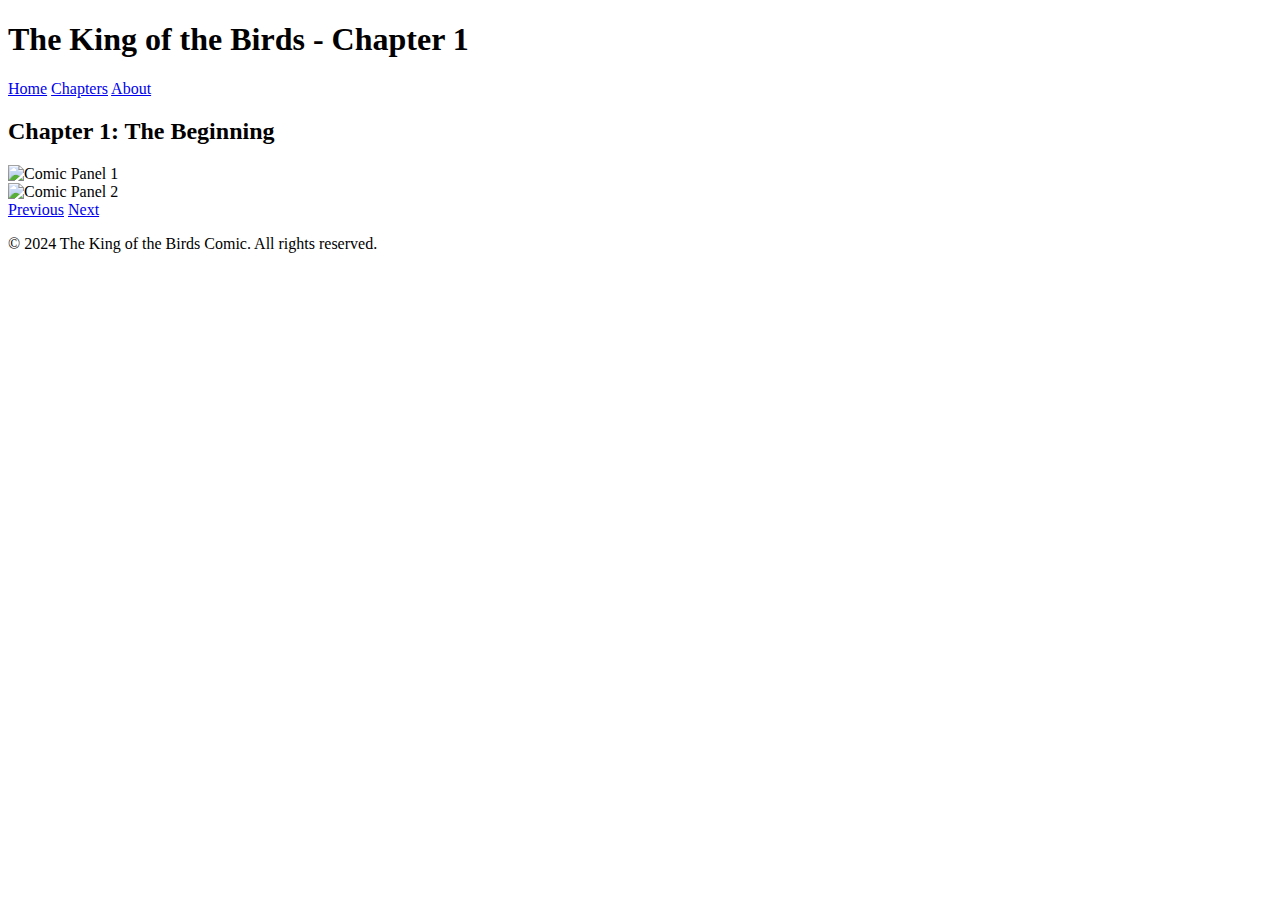
==== chapter1.html @ 8829d96f "Create chapter1.html" ====
<!DOCTYPE html>
<html lang="en">
<head>
    <meta charset="UTF-8">
    <meta name="viewport" content="width=device-width, initial-scale=1.0">
    <title>Chapter 1: The Beginning</title>
    <link rel="stylesheet" href="style.css">
</head>
<body>

    <header>
        <div class="header-container">
            <h1>The King of the Birds - Chapter 1</h1>
            <nav>
                <a href="index.html">Home</a>
                <a href="#chapters">Chapters</a>
                <a href="#about">About</a>
            </nav>
        </div>
    </header>

    <main>
        <div class="comic-container">
            <h2>Chapter 1: The Beginning</h2>
            <div class="comic-panel">
                <img src="images/panel1.jpg" alt="Comic Panel 1">
            </div>
            <div class="comic-panel">
                <img src="images/panel2.jpg" alt="Comic Panel 2">
            </div>
            <!-- Add more panels here -->
        </div>

        <div class="navigation">
            <a href="chapter1.html" class="nav-btn">Previous</a>
            <a href="chapter2.html" class="nav-btn">Next</a>
        </div>
    </main>

    <footer>
        <p>&copy; 2024 The King of the Birds Comic. All rights reserved.</p>
    </footer>

</body>
</html>
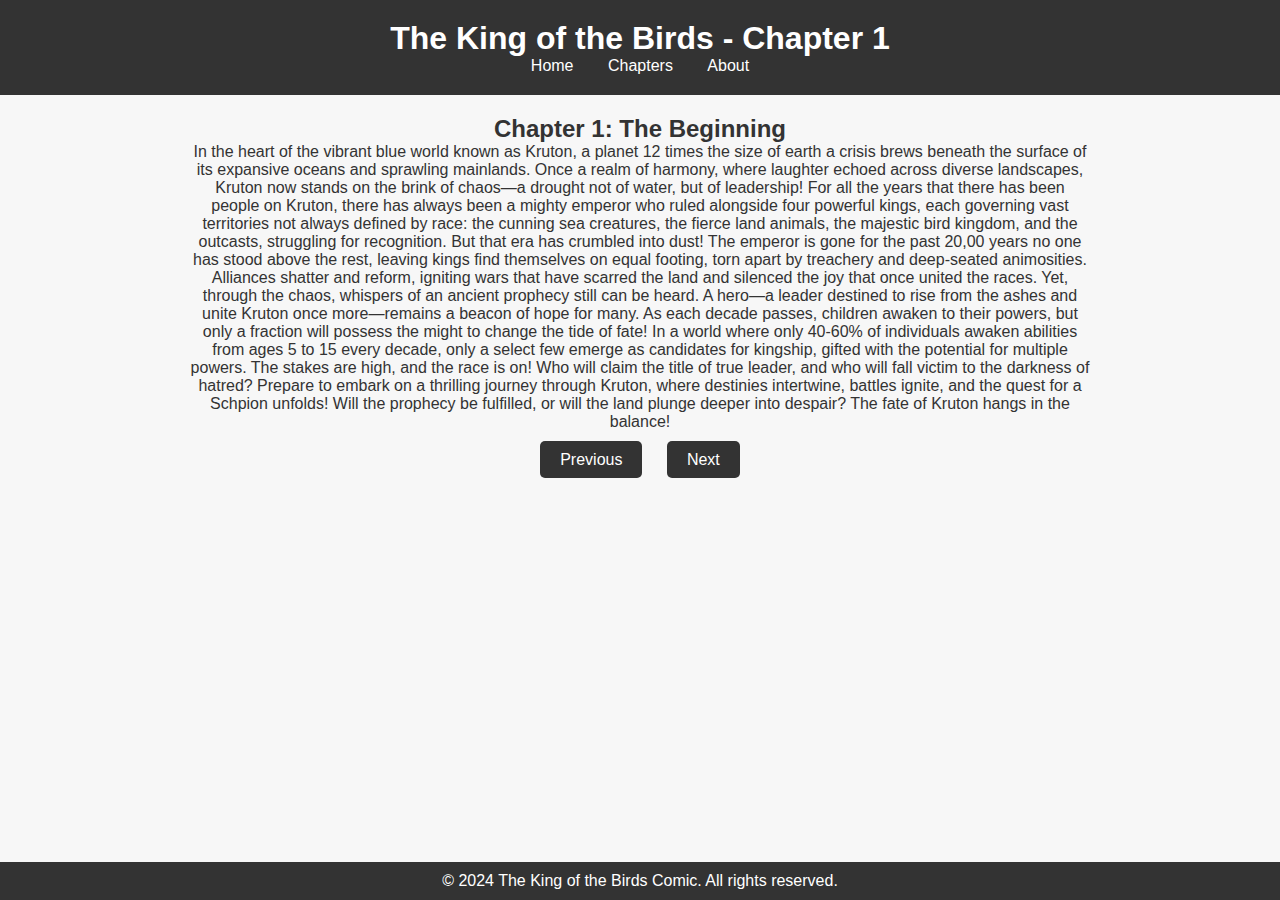
==== commit f578446d: "Update chapter1.html" ====
--- a/chapter1.html
+++ b/chapter1.html
@@ -22,14 +22,14 @@
     <main>
         <div class="comic-container">
             <h2>Chapter 1: The Beginning</h2>
-            <div class="comic-panel">
-                <img src="images/panel1.jpg" alt="Comic Panel 1">
-            </div>
-            <div class="comic-panel">
-                <img src="images/panel2.jpg" alt="Comic Panel 2">
-            </div>
-            <!-- Add more panels here -->
-        </div>
+            <div class="text">
+                In the heart of the vibrant blue world known as Kruton, a planet 12 times the size of earth a crisis brews beneath the surface of its expansive oceans and sprawling mainlands. Once a realm of harmony, where laughter echoed across diverse landscapes, Kruton now stands on the brink of chaos—a drought not of water, but of leadership!
+For all the years that there has been people on Kruton, there has always been a mighty emperor who ruled alongside four powerful kings, each governing vast territories not always defined by race: the cunning sea creatures, the fierce land animals, the majestic bird kingdom, and the outcasts, struggling for recognition. But that era has crumbled into dust! The emperor is gone for the past 20,00 years no one has stood above the rest, leaving kings find themselves on equal footing, torn apart by treachery and deep-seated animosities. Alliances shatter and reform, igniting wars that have scarred the land and silenced the joy that once united the races.
+Yet, through the chaos, whispers of an ancient prophecy still can be heard. A hero—a leader destined to rise from the ashes and unite Kruton once more—remains a beacon of hope for many. As each decade passes, children awaken to their powers, but only a fraction will possess the might to change the tide of fate!
+In a world where only 40-60% of individuals awaken abilities from ages 5 to 15 every decade, only a select few emerge as candidates for kingship, gifted with the potential for multiple powers. The stakes are high, and the race is on! Who will claim the title of true leader, and who will fall victim to the darkness of hatred?
+Prepare to embark on a thrilling journey through Kruton, where destinies intertwine, battles ignite, and the quest for a Schpion unfolds! Will the prophecy be fulfilled, or will the land plunge deeper into despair? The fate of Kruton hangs in the balance!
+
+                
 
         <div class="navigation">
             <a href="chapter1.html" class="nav-btn">Previous</a>
--- a/style.css
+++ b/style.css
@@ -0,0 +1,100 @@
+/* Reset some default browser styles */
+* {
+    margin: 0;
+    padding: 0;
+    box-sizing: border-box;
+}
+
+body {
+    font-family: 'Arial', sans-serif;
+    background-color: #f7f7f7;
+    color: #333;
+}
+
+header {
+    background-color: #333;
+    color: white;
+    padding: 20px;
+    text-align: center;
+}
+
+nav a {
+    color: white;
+    margin: 0 15px;
+    text-decoration: none;
+}
+
+header h1 {
+    font-size: 2em;
+}
+
+main {
+    padding: 20px;
+    text-align: center;
+}
+
+.chapter-list {
+    max-width: 800px;
+    margin: 0 auto;
+}
+
+.chapter-list ul {
+    list-style: none;
+}
+
+.chapter-list ul li {
+    background-color: #fff;
+    margin: 10px 0;
+    padding: 15px;
+    border: 1px solid #ddd;
+    border-radius: 5px;
+}
+
+.chapter-list ul li a {
+    font-size: 1.2em;
+    color: #0073e6;
+    text-decoration: none;
+}
+
+.chapter-list ul li a:hover {
+    text-decoration: underline;
+}
+
+.comic-container {
+    max-width: 900px;
+    margin: 0 auto;
+}
+
+.comic-panel img {
+    max-width: 100%;
+    height: auto;
+    margin-bottom: 20px;
+}
+
+.navigation {
+    margin-top: 20px;
+}
+
+.nav-btn {
+    padding: 10px 20px;
+    background-color: #333;
+    color: white;
+    text-decoration: none;
+    margin: 0 10px;
+    border-radius: 5px;
+}
+
+.nav-btn:hover {
+    background-color: #0073e6;
+}
+
+/* Footer */
+footer {
+    background-color: #333;
+    color: white;
+    text-align: center;
+    padding: 10px 0;
+    position: fixed;
+    width: 100%;
+    bottom: 0;
+}
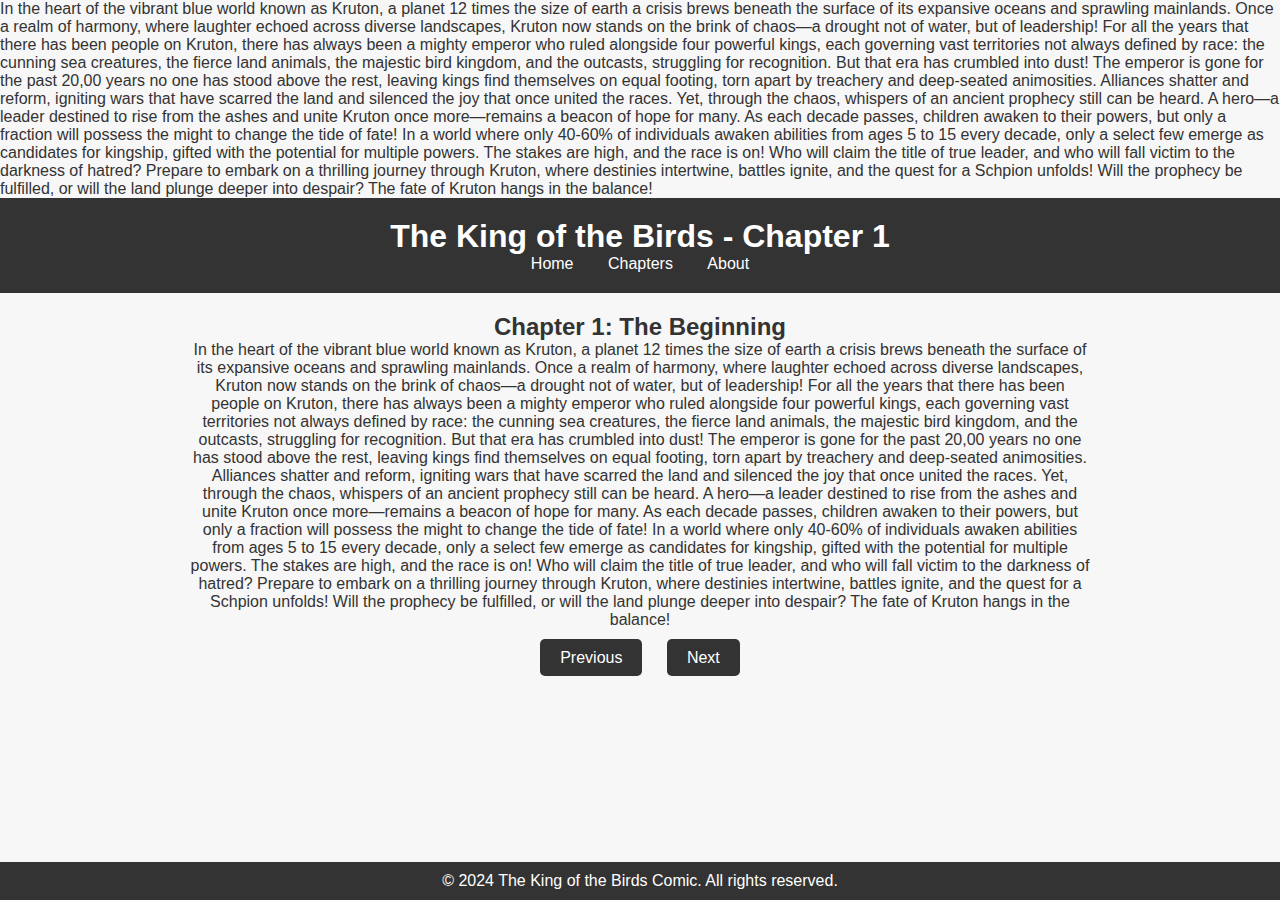
==== commit df33da9e: "Update chapter1.html" ====
--- a/chapter1.html
+++ b/chapter1.html
@@ -7,6 +7,11 @@
     <link rel="stylesheet" href="style.css">
 </head>
 <body>
+In the heart of the vibrant blue world known as Kruton, a planet 12 times the size of earth a crisis brews beneath the surface of its expansive oceans and sprawling mainlands. Once a realm of harmony, where laughter echoed across diverse landscapes, Kruton now stands on the brink of chaos—a drought not of water, but of leadership!
+For all the years that there has been people on Kruton, there has always been a mighty emperor who ruled alongside four powerful kings, each governing vast territories not always defined by race: the cunning sea creatures, the fierce land animals, the majestic bird kingdom, and the outcasts, struggling for recognition. But that era has crumbled into dust! The emperor is gone for the past 20,00 years no one has stood above the rest, leaving kings find themselves on equal footing, torn apart by treachery and deep-seated animosities. Alliances shatter and reform, igniting wars that have scarred the land and silenced the joy that once united the races.
+Yet, through the chaos, whispers of an ancient prophecy still can be heard. A hero—a leader destined to rise from the ashes and unite Kruton once more—remains a beacon of hope for many. As each decade passes, children awaken to their powers, but only a fraction will possess the might to change the tide of fate!
+In a world where only 40-60% of individuals awaken abilities from ages 5 to 15 every decade, only a select few emerge as candidates for kingship, gifted with the potential for multiple powers. The stakes are high, and the race is on! Who will claim the title of true leader, and who will fall victim to the darkness of hatred?
+Prepare to embark on a thrilling journey through Kruton, where destinies intertwine, battles ignite, and the quest for a Schpion unfolds! Will the prophecy be fulfilled, or will the land plunge deeper into despair? The fate of Kruton hangs in the balance!
 
     <header>
         <div class="header-container">
